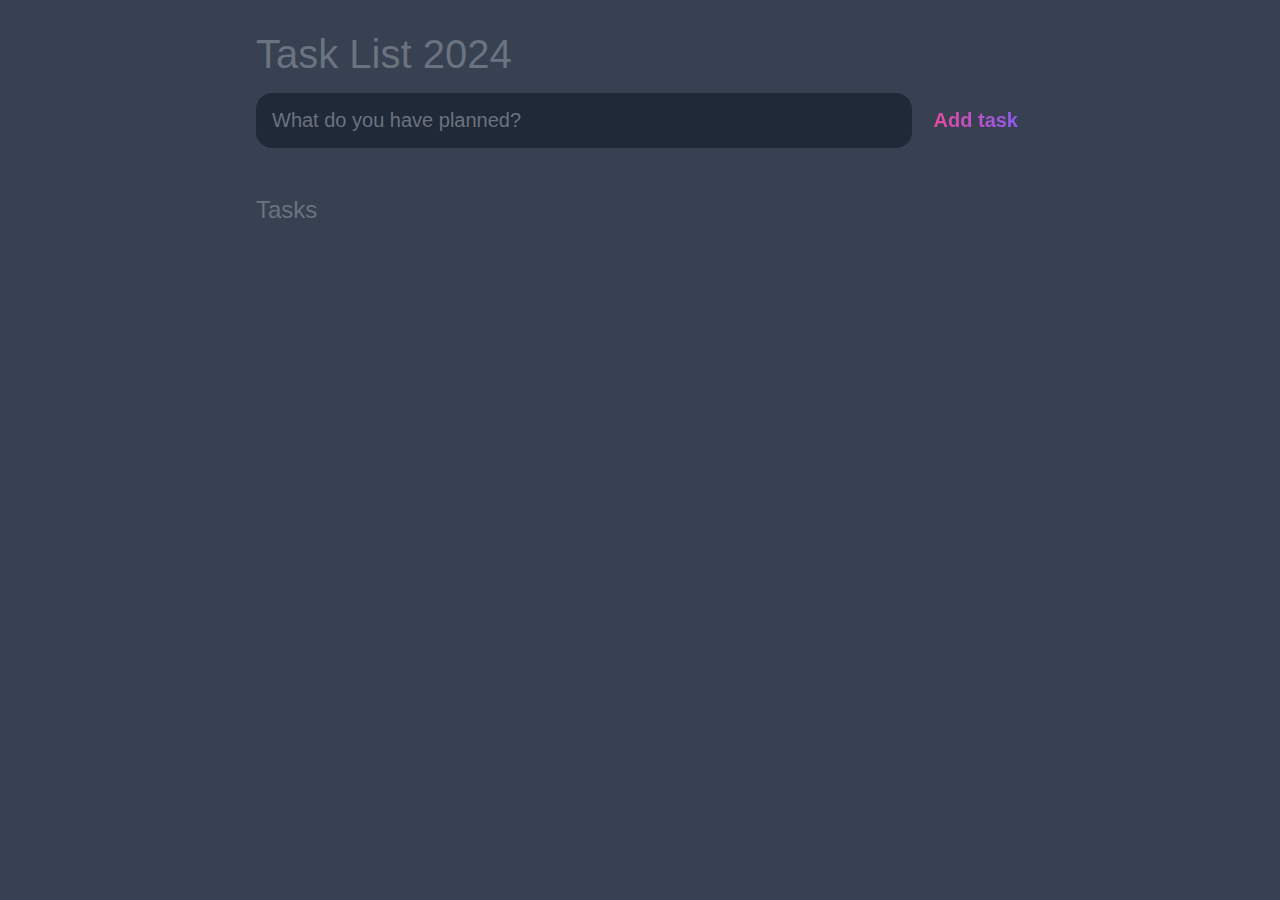
==== Day 17/Index.html @ c9b43424 "Day 17" ====
<!DOCTYPE html>
<html lang="en">
<head>
	<meta charset="UTF-8">
	<meta http-equiv="X-UA-Compatible" content="IE=edge">
	<meta name="viewport" content="width=device-width, initial-scale=1.0">
	<title>Task List 2021</title>

	<link rel="stylesheet" href="style.css" />
</head>
<body>
	
	<header>
		<h1>Task List 2024</h1>
		<form id="new-task-form">
			<input 
				type="text" 
				name="new-task-input" 
				id="new-task-input" 
				placeholder="What do you have planned?" />
			<input 
				type="submit"
				id="new-task-submit" 
				value="Add task" />
		</form>
	</header>
	<main>
		<section class="task-list">
			<h2>Tasks</h2>

			<div id="tasks">

				<!-- <div class="task">
					<div class="content">
						<input 
							type="text" 
							class="text" 
							value="A new task"
							readonly>
					</div>
					<div class="actions">
						<button class="edit">Edit</button>
						<button class="delete">Delete</button>
					</div>
				</div> -->

			</div>
		</section>
	</main>

	<script src="sript.js"></script>
</body>
</html>
---- Day 17/style.css ----
:root {
	--dark: #374151;
	--darker: #1F2937;
	--darkest: #111827;
	--grey: #6B7280;
	--pink: #EC4899;
	--purple: #8B5CF6;
	--light: #EEE;
}

* {
	margin: 0;
	box-sizing: border-box;
	font-family: "Fira sans", sans-serif;
}

body {
	display: flex;
	flex-direction: column;
	min-height: 100vh;
	color: #FFF;
	background-color: var(--dark);
}

header {
	padding: 2rem 1rem;
	max-width: 800px;
	width: 100%;
	margin: 0 auto;
}

header h1{ 
	font-size: 2.5rem;
	font-weight: 300;
	color: var(--grey);
	margin-bottom: 1rem;
}

#new-task-form {
	display: flex;;
}

input, button {
	appearance: none;
	border: none;
	outline: none;
	background: none;
}

#new-task-input {
	flex: 1 1 0%;
	background-color: var(--darker);
	padding: 1rem;
	border-radius: 1rem;
	margin-right: 1rem;
	color: var(--light);
	font-size: 1.25rem;
}

#new-task-input::placeholder {
	color: var(--grey);
}

#new-task-submit {
	color: var(--pink);
	font-size: 1.25rem;
	font-weight: 700;
	background-image: linear-gradient(to right, var(--pink), var(--purple));
	-webkit-background-clip: text;
	-webkit-text-fill-color: transparent;
	cursor: pointer;
	transition: 0.4s;
}

#new-task-submit:hover {
	opacity: 0.8;
}

#new-task-submit:active {
	opacity: 0.6;
}

main {
	flex: 1 1 0%;
	max-width: 800px;
	width: 100%;
	margin: 0 auto;
}

.task-list {
	padding: 1rem;
}

.task-list h2 {
	font-size: 1.5rem;
	font-weight: 300;
	color: var(--grey);
	margin-bottom: 1rem;
}

#tasks .task {
	display: flex;
	justify-content: space-between;
	background-color: var(--darkest);
	padding: 1rem;
	border-radius: 1rem;
	margin-bottom: 1rem;
}

.task .content {
	flex: 1 1 0%;
}

.task .content .text {
	color: var(--light);
	font-size: 1.125rem;
	width: 100%;
	display: block;
	transition: 0.4s;
}

.task .content .text:not(:read-only) {
	color: var(--pink);
}

.task .actions {
	display: flex;
	margin: 0 -0.5rem;
}

.task .actions button {
	cursor: pointer;
	margin: 0 0.5rem;
	font-size: 1.125rem;
	font-weight: 700;
	text-transform: uppercase;
	transition: 0.4s;
}

.task .actions button:hover {
	opacity: 0.8;
}

.task .actions button:active {
	opacity: 0.6;
}

.task .actions .edit {
	background-image: linear-gradient(to right, var(--pink), var(--purple));
	-webkit-background-clip: text;
	-webkit-text-fill-color: transparent;
}

.task .actions .delete {
	color: crimson;
}
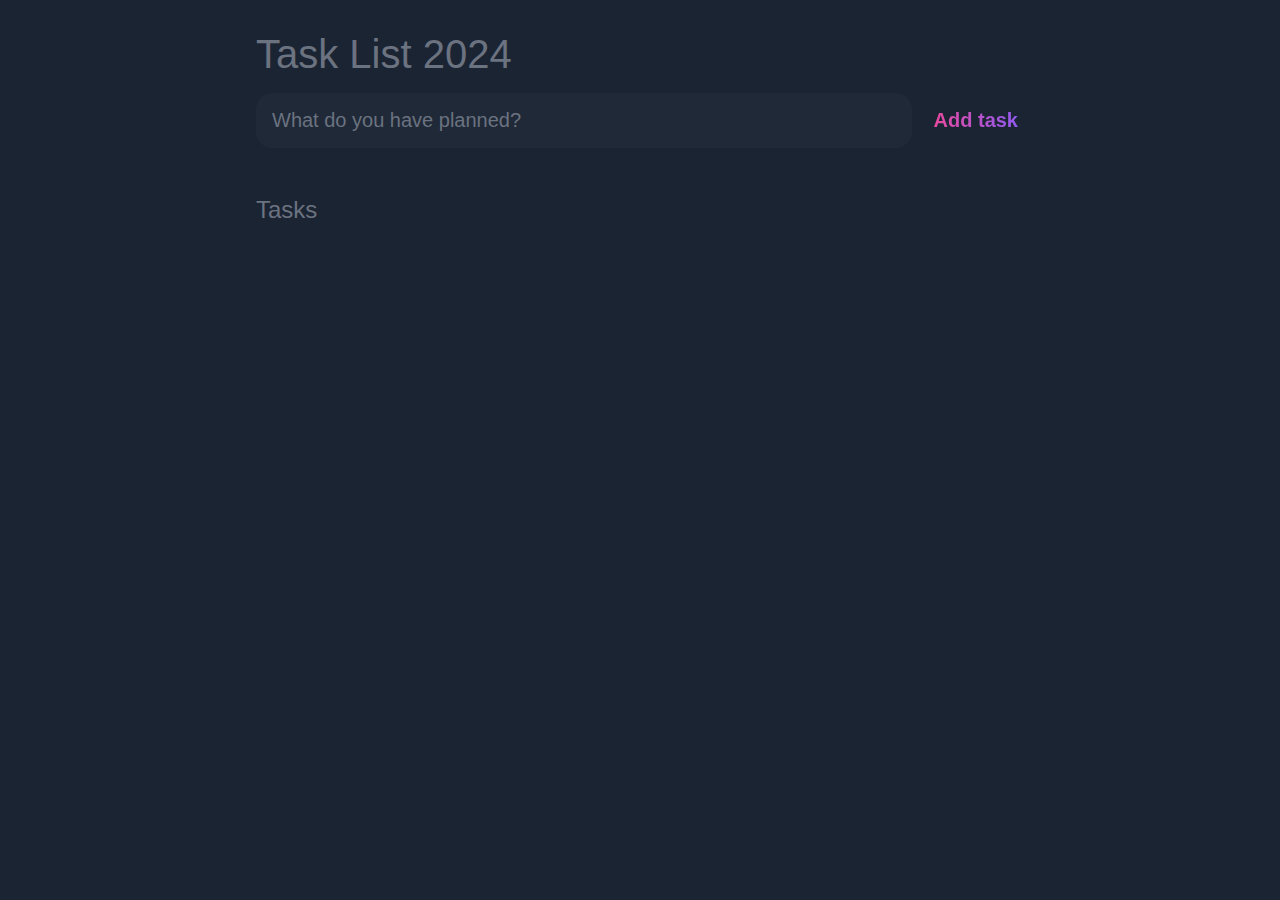
==== commit c79ce045: "color adjustment" ====
--- a/Day 17/Index.html
+++ b/Day 17/Index.html
@@ -4,7 +4,7 @@
 	<meta charset="UTF-8">
 	<meta http-equiv="X-UA-Compatible" content="IE=edge">
 	<meta name="viewport" content="width=device-width, initial-scale=1.0">
-	<title>Task List 2021</title>
+	<title>Task List 2024</title>
 
 	<link rel="stylesheet" href="style.css" />
 </head>
--- a/Day 17/style.css
+++ b/Day 17/style.css
@@ -1,5 +1,5 @@
 :root {
-	--dark: #374151;
+	--dark: #1b2433;
 	--darker: #1F2937;
 	--darkest: #111827;
 	--grey: #6B7280;
